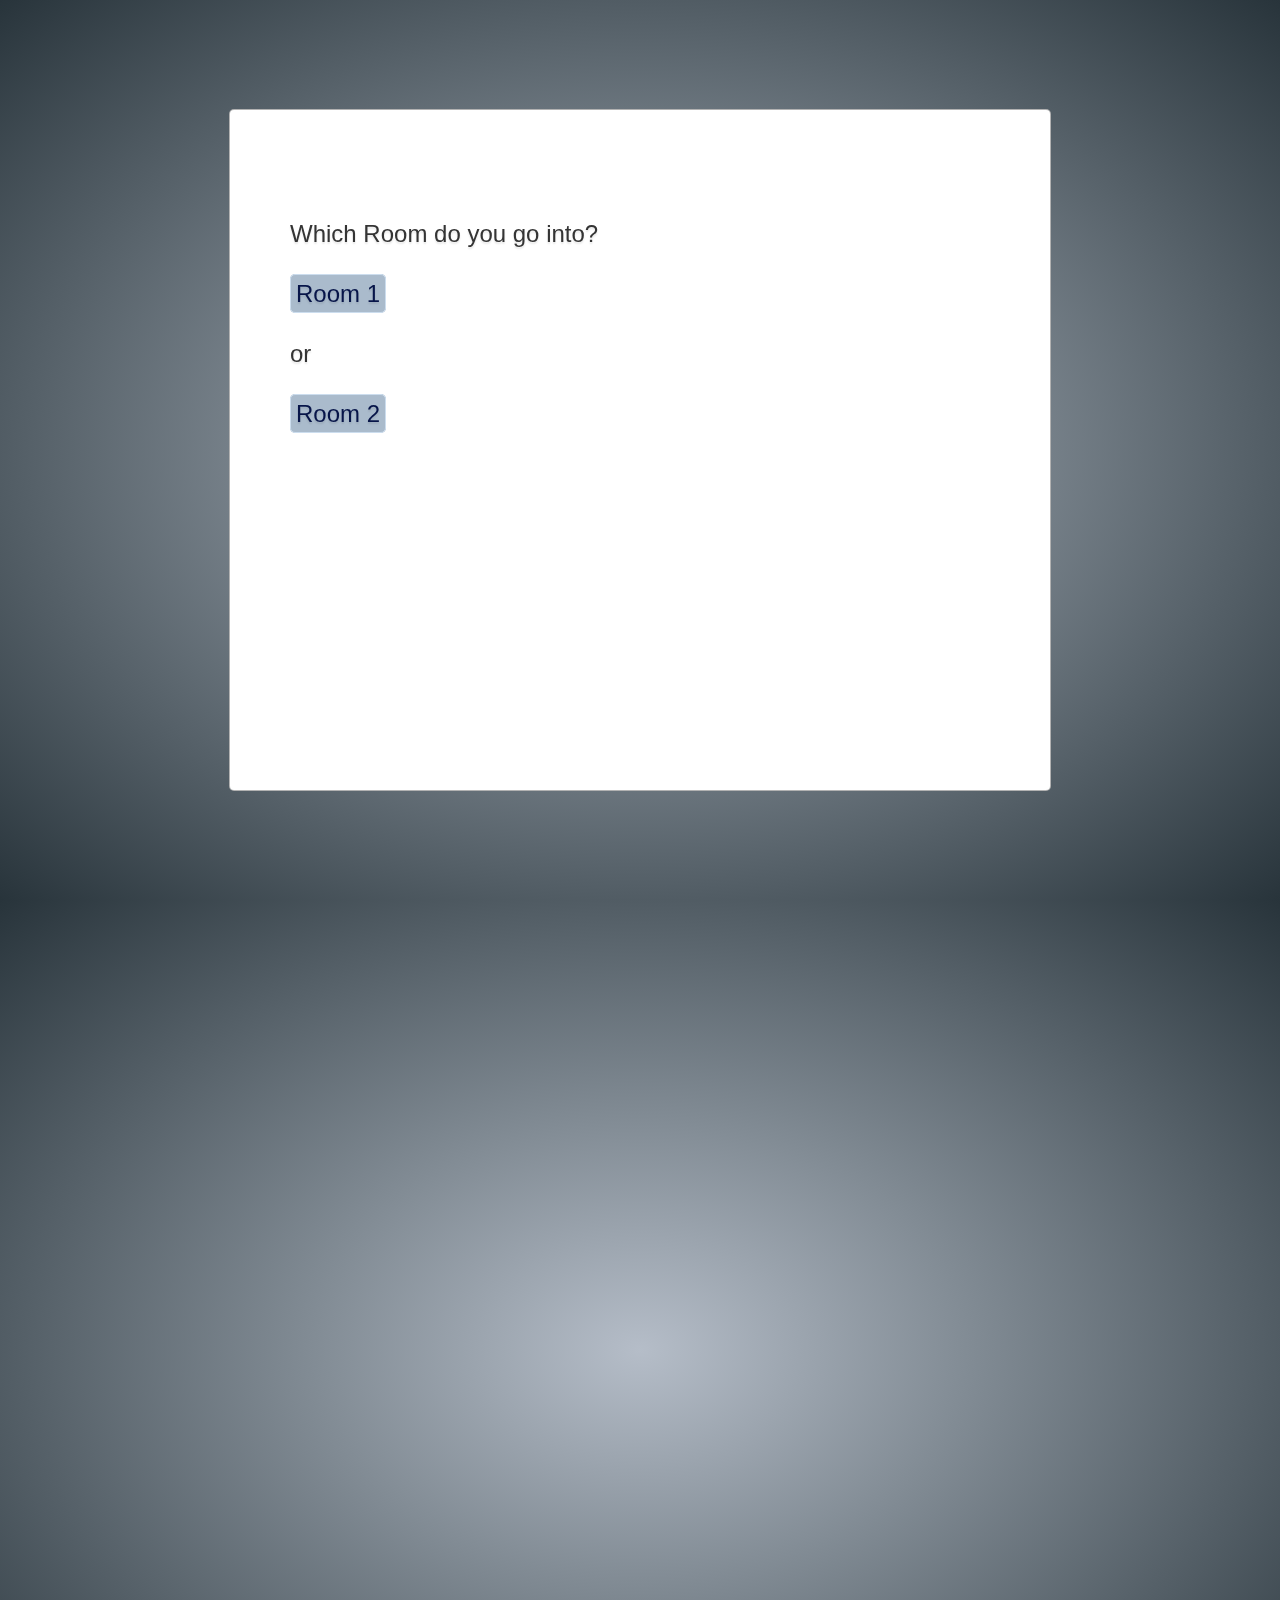
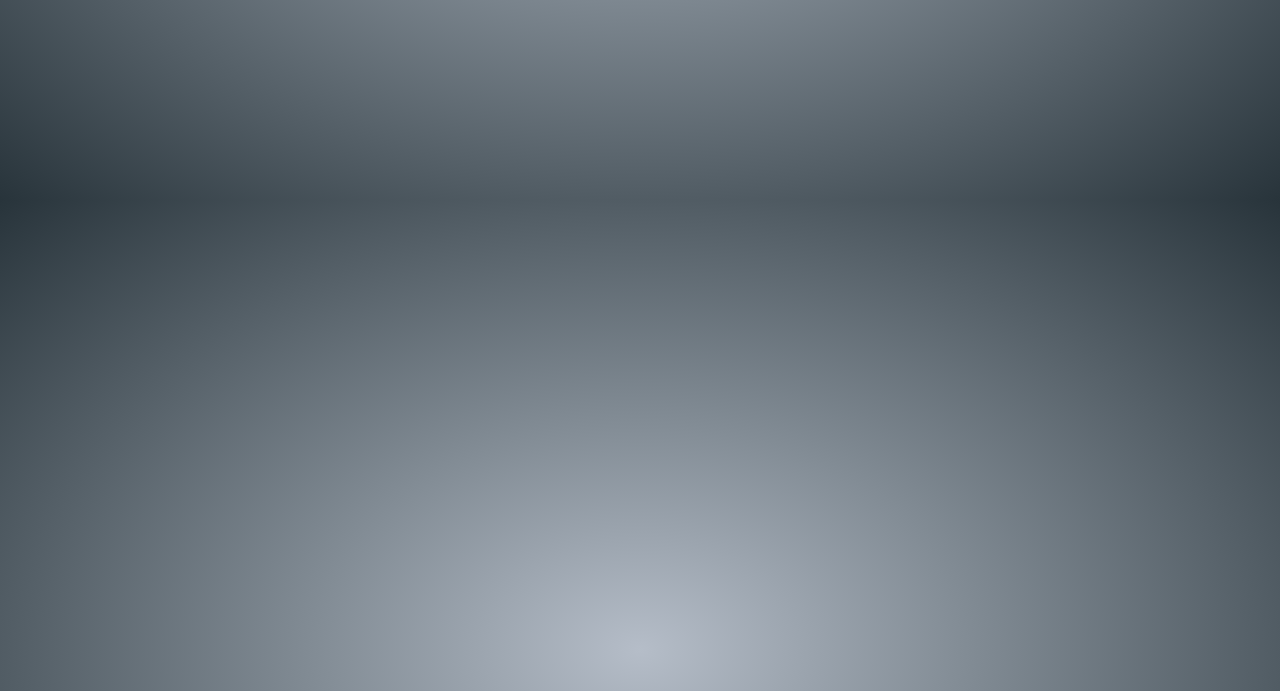
==== DontPanic/index.html @ 07ecffc5 "Started Skeleton" ====
﻿<!DOCTYPE html>
<html lang="en">
<head>
    <title>Don't Panic!</title>
    <link href="css/main.css" rel="stylesheet" />
    <link href="css/reset.css" rel="stylesheet" />
</head>
<body>

    <div id="impress">
        <!--THIS IS WHERE YOU START-->
        <div id="intro" class="step slide">
            <div class="slide-text">
                <p> </p>
                <br />
                <p>Which Room do you go into?</p>
                <p><a href="#room1">Room 1</a></p>
                <p>or</p>
                <p><a href="#room2">Room 2</a></p>
            </div>
        </div>
        <!--Room 1-->
        <div id="room1" class="step slide" data-x="1500">
            <div class="slide-text">
                <p> </p>
                <br />
                <p>Where do you go?</p>
                <p><a href="#balcony">The Balcony</a></p>
                <p>or</p>
                <p><a href="#bathroom">The Bathroom</a></p>
            </div>
        </div>
        <!--Room 2-->
        <div id="room2" class="step slide" data-x="-1500">
            <div class="slide-text">
                <p> </p>
                <br />
                <p>Where do you go?</p>
                <p><a href="#outside">Go Outside</a></p>
                <p>or</p>
                <p><a href="#closet">Go into the Closet</a></p>
            </div>
        </div>
        <!--Balcony-->
        <div id="balcony" class="step slide" data-y="-1500">
            <div class="slide-text">
                <p> </p>
                <br />
                <p>What do  you do?</p>
                <p><a href="#edge">Look over the edge</a></p>
                <p>or</p>
                <p><a href="#liftGlass">Lift up the glass</a></p>
            </div>
        </div>
        <!--Bathroom-->
        <div id="bathroom" class="step slide" data-y="1500">
            <div class="slide-text">
                <p> </p>
                <br />
                <p>Where do you go?</p>
                <p><a href="#toilet">Use the toilet</a></p>
                <p>or</p>
                <p><a href="#washFace">Wash your face</a></p>
            </div>
        </div>
        <!--Outside-->
        <div id="outside" class="step slide" data-z="1500">
            <div class="slide-text">
                <p> </p>
                <br />
                <p>Where do you go?</p>
                <p><a href="#forest">Run for the forest</a></p>
                <p>or</p>
                <p><a href="#shed">Run for the shed</a></p>
            </div>
        </div>
        <!--Closet-->
        <div id="closet" class="step slide" data-z="1500">
            <div class="slide-text">
                <p> </p>
                <br />
                <p>Where do you go?</p>
                <p><a href="#light">Use the toilet</a></p>
                <p>or</p>
                <p><a href="#">Wash your face</a></p>
            </div>
        </div>
    </div>


        <!--JavaScript-->
        <script src="js/impress.js"></script>
        <script>impress().init();</script>
</body>
</html>
---- DontPanic/css/main.css ----
﻿body {
background: #b5bdc8;
background: -moz-radial-gradient(center, ellipse cover,  #b5bdc8 0, #828c95 36%, #28343b 100%);
background: -webkit-gradient(radial, center center, 0, center center, 100%, color-stop(0,#b5bdc8), color-stop(36%,#828c95), color-stop(100%,#28343b));
background: -webkit-radial-gradient(center, ellipse cover,  #b5bdc8 0,#828c95 36%,#28343b 100%);
background: -o-radial-gradient(center, ellipse cover,  #b5bdc8 0,#828c95 36%,#28343b 100%);
background: -ms-radial-gradient(center, ellipse cover,  #b5bdc8 0,#828c95 36%,#28343b 100%);
background: radial-gradient(ellipse at center,  #b5bdc8 0,#828c95 36%,#28343b 100%);
filter: progid:DXImageTransform.Microsoft.gradient( startColorstr='#b5bdc8', endColorstr='#28343b',GradientType=1 );
}

/* styling for slides that are inactive */
.impress-enabled .step {
    margin: 0;
    opacity: 0.0;
    -webkit-transition: opacity 1s ease;
    -moz-transition: opacity 1s ease;
    -ms-transition: opacity 1s ease;
    -o-transition: opacity 1s ease;
    transition: opacity 1s ease;
}

    /* styling for slides that are active*/
    .impress-enabled .step.active {
        opacity: 1;
    }


/* styling for all slides */
.slide {
    display: block;
    width: 700px;
    height: 600px;
    padding: 40px 60px;
    background-color: white;
    border: 1px solid rgba(0, 0, 0, .3);
    color: rgb(52, 52, 52);
    text-shadow: 0 2px 2px rgba(0, 0, 0, .1);
    border-radius: 5px;
    font-family:'Lucida Sans', 'Lucida Sans Regular', 'Lucida Grande', 'Lucida Sans Unicode', Geneva, Verdana, sans-serif;
    font-size: 24px;
}

/* styling for slide paragraphs */
.slide p {
        margin-top: 15px;
        margin-bottom: 30px;
        line-height: 30px;
    }

/* styling for slide links */
.slide a, .slide a:visited {
        color: #071549;
        text-decoration: none;
        background-color: #abc;
        padding: 5px;
        border-radius: 5px;
        border: 1px solid #cde;
    }

.slide a:hover, .slide a:active {
            background-color: #cde;
        }

/* styling for slide text area */
.slide .slide-text {
        height: 450px;
    }

/* styling for menu section of each slide */
div.menu {
    border-top: 2px solid black;
    padding-top: 25px;
    text-align: center;
}
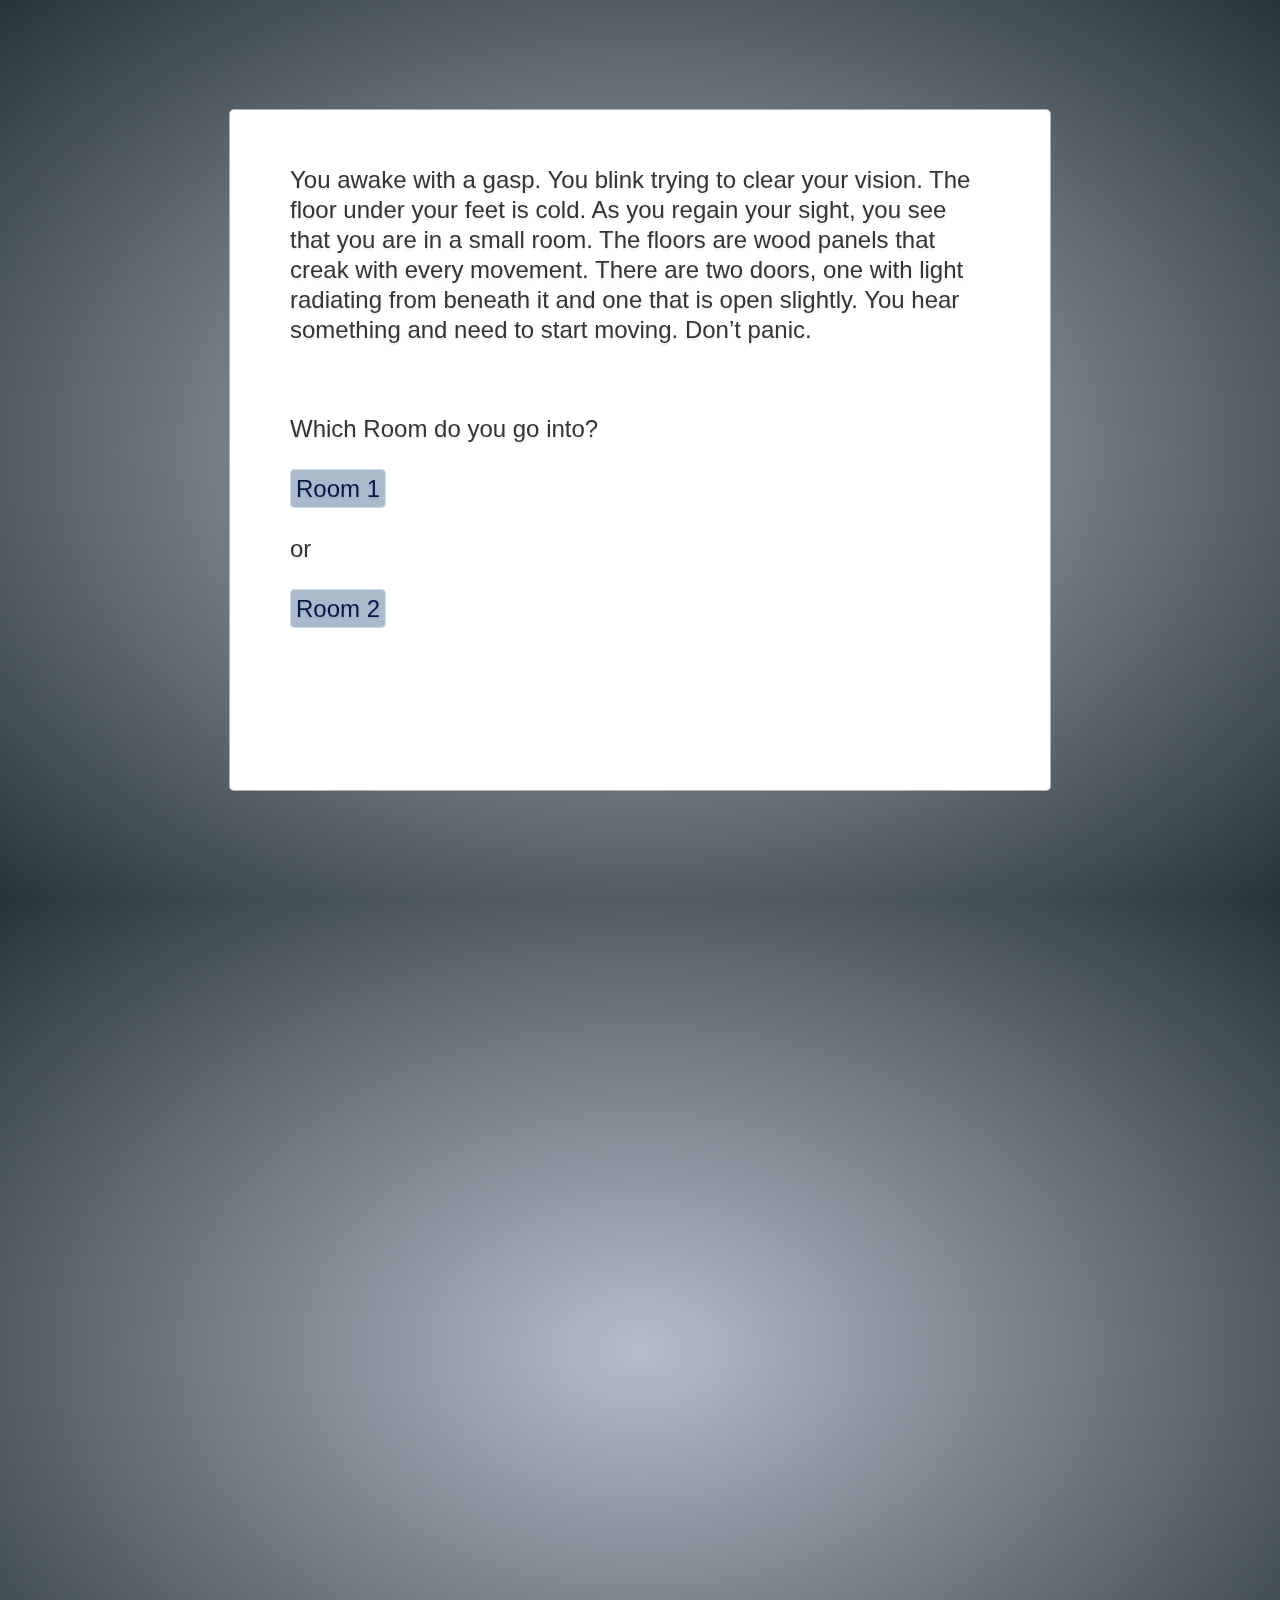
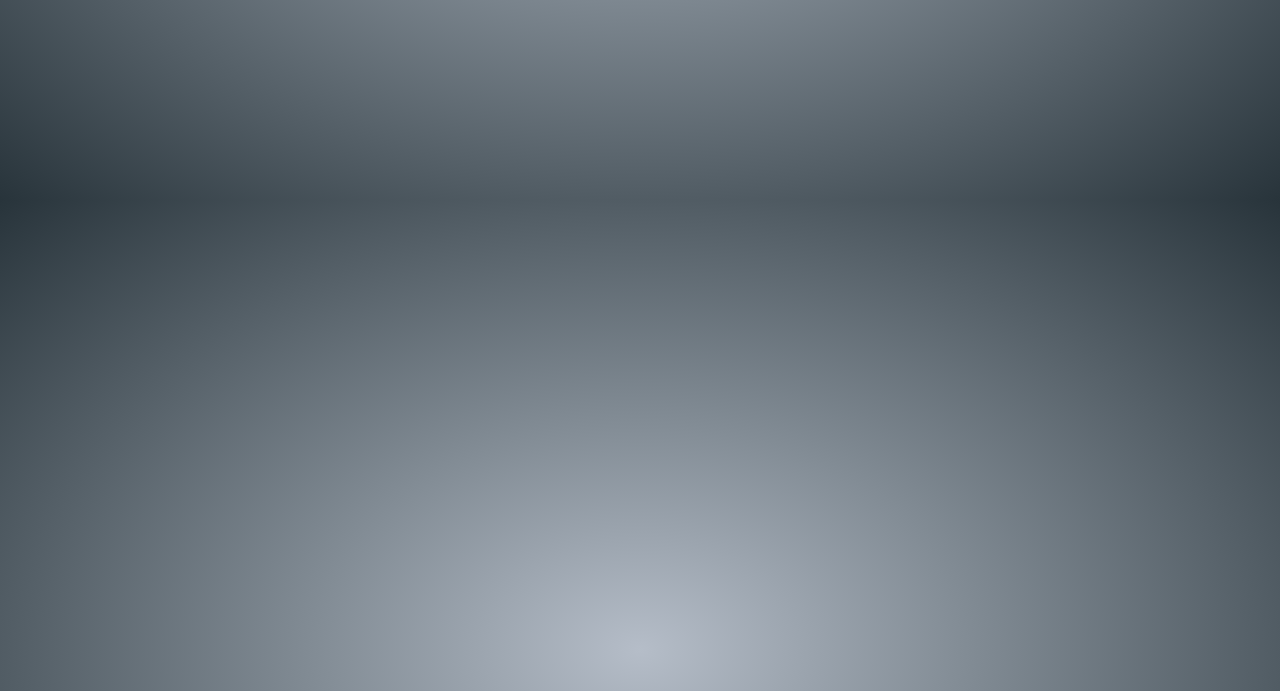
==== commit 52467f4a: "Added Story Content" ====
--- a/DontPanic/index.html
+++ b/DontPanic/index.html
@@ -11,7 +11,7 @@
         <!--THIS IS WHERE YOU START-->
         <div id="intro" class="step slide">
             <div class="slide-text">
-                <p> </p>
+                <p> You awake with a gasp. You blink trying to clear your vision. The floor under your feet is cold. As you regain your sight, you see that you are in a small room. The floors are wood panels that creak with every movement.  There are two doors, one with light radiating from beneath it and one that is open slightly.  You hear something and need to start moving. Don’t panic. </p>
                 <br />
                 <p>Which Room do you go into?</p>
                 <p><a href="#room1">Room 1</a></p>
@@ -22,7 +22,7 @@
         <!--Room 1-->
         <div id="room1" class="step slide" data-x="1500">
             <div class="slide-text">
-                <p> </p>
+                <p> You slowly walk into the next room. You look around you and notice that the room is everything but a couch and a barred window. You don’t know why you are here or how you got here but you need to get out. There is something here. Something is stalking you. You look to your left and see a door out to the balcony and to your right is a bathroom. You know what the right option is but you still consider going in the bathroom. </p>
                 <br />
                 <p>Where do you go?</p>
                 <p><a href="#balcony">The Balcony</a></p>
@@ -33,18 +33,18 @@
         <!--Room 2-->
         <div id="room2" class="step slide" data-x="-1500">
             <div class="slide-text">
-                <p> </p>
+                <p>You stumble into the next room and see that it is much brighter in here.  You hear a large bang as the door slams behind you. You quickly turn around and see nothing. You frantically look around and still see nothing. Directly in front of you there is a set of stairs that might go outside.  You look down and see a trap door that seems to be unlocked.  Even though going deeper into house seems like a bad idea, you still consider it to be an option. </p>
                 <br />
                 <p>Where do you go?</p>
                 <p><a href="#outside">Go Outside</a></p>
                 <p>or</p>
-                <p><a href="#closet">Go into the Closet</a></p>
+                <p><a href="#trapdoor">Go into the Closet</a></p>
             </div>
         </div>
         <!--Balcony-->
         <div id="balcony" class="step slide" data-y="-1500">
             <div class="slide-text">
-                <p> </p>
+                <p> You step out onto the balcony. There isn’t anything out here other than an upside down glass and an old wooden railing. You hear something below the balcony and something inside says it’s a good Idea to look over the edge. There also appears to be something beneath the glass. </p>
                 <br />
                 <p>What do  you do?</p>
                 <p><a href="#edge">Look over the edge</a></p>
@@ -55,9 +55,9 @@
         <!--Bathroom-->
         <div id="bathroom" class="step slide" data-y="1500">
             <div class="slide-text">
-                <p> </p>
+                <p> Against your better judgment you went into the bathroom. The only thing to do in here is use the toilet (which is surprisingly working) or to have a drink of water. </p>
                 <br />
-                <p>Where do you go?</p>
+                <p>What do you do?</p>
                 <p><a href="#toilet">Use the toilet</a></p>
                 <p>or</p>
                 <p><a href="#washFace">Wash your face</a></p>
@@ -66,7 +66,7 @@
         <!--Outside-->
         <div id="outside" class="step slide" data-z="1500">
             <div class="slide-text">
-                <p> </p>
+                <p>You make it outside and the light hurts your eyes. You stop to think, but know you don’t have much time. You can either go to the forest or run for that shady looking shed. </p>
                 <br />
                 <p>Where do you go?</p>
                 <p><a href="#forest">Run for the forest</a></p>
@@ -74,15 +74,96 @@
                 <p><a href="#shed">Run for the shed</a></p>
             </div>
         </div>
-        <!--Closet-->
-        <div id="closet" class="step slide" data-z="1500">
+        <!--TrapDoor-->
+        <div id="trapdoor" class="step slide" data-z="1500">
             <div class="slide-text">
-                <p> </p>
+                <p>You open the trapdoor and go down the stairs its dark. You look around and see a dark silhouette to your left is a light switch.  Turning around seems like a better idea. </p>
                 <br />
-                <p>Where do you go?</p>
-                <p><a href="#light">Use the toilet</a></p>
+                <p>What do you do?</p>
+                <p><a href="#light">Turn on the light</a></p>
                 <p>or</p>
-                <p><a href="#">Wash your face</a></p>
+                <p><a href="#goback">Turn back</a></p>
+            </div>
+        </div>
+        <!--Look over the edge! LOSE-->
+        <div id="edge" class="step slide" data-z="1500" data-y="1500">
+            <div class="slide-text">
+                <p> You look over the edge and before you know what happened, you are pulled over the edge by something with claws. You hit the ground hard and try to get up. Before you are able to run, what pulled you over the edge lunges at you. You are dead.</p>
+                <div class="menu">
+                    <a href="#intro">START OVER</a>
+                </div>
+
+            </div>
+        </div>
+        <!--Lift up the glass? LOSE-->
+        <div id="liftGlass" class="step slide" data-z="-1500" data-y="-1500">
+            <div class="slide-text">
+                <p> You lift up the glass and see that there is actually nothing under the glass. That thing that was following you climbs over the balcony and devours you. You are dead. </p>
+                <br /><p>You Lose</p>
+                <div class="menu">
+                    <a href="#intro">START OVER</a>
+                </div>
+
+            </div>
+        </div>
+        <!--Use the toilet!LOSE-->
+        <div id="toilet" class="step slide" data-x="1500" data-z="1500">
+            <div class="slide-text">
+                <p> Just as you are about to sit on the toilet, a creature bursts through the door and kills you. You died with your pants down… Shouldn’t have done that.</p>
+                <div class="menu">
+                    <a href="#intro">START OVER</a>
+                </div>
+
+            </div>
+        </div>
+        <!--Wash your face LOSE-->
+        <div id="washFace" class="step slide" data-x="-1500" data-z="-1500">
+            <div class="slide-text">
+                <p>You turn faucet on and no water comes out.  You feel something penetrate your chest. You are dead.	 </p>
+                <div class="menu">
+                    <a href="#intro">START OVER</a>
+                </div>
+
+            </div>
+        </div>
+        <!--Run for the forest! WIN-->
+        <div id="forest" class="step slide" data-z="1500" data-y="1500">
+            <div class="slide-text">
+                <p> You sprint as fast as you can to make it to the forest. You escape and find a near by group of travellers who provide you with food and shelter. You live with them for the rest of your life. YOU WIN!</p>
+                <div class="menu">
+                    <a href="#intro">START OVER</a>
+                </div>
+
+            </div>
+        </div>
+        <!--run for the shed! LOSE-->
+        <div id="shed" class="step slide" data-z="-1500" data-y="-1500">
+            <div class="slide-text">
+                <p> You make it to the shed and go inside. You are ripped to pieces by 50 hanging chain saws that were conveniently on. </p>
+                <div class="menu">
+                    <a href="#intro">START OVER</a>
+                </div>
+
+            </div>
+        </div>
+        <!--Turn on the light! LOSE-->
+        <div id="light" class="step slide" data-z="1500" data-y="1500" data-x="1500">
+            <div class="slide-text">
+                <p> The silhouette turns out to be the beast stalking you and eats you alive. You are dead.</p>
+                <div class="menu">
+                    <a href="#intro">START OVER</a>
+                </div>
+
+            </div>
+        </div>
+        <!--Turn back! LOSE-->
+        <div id="goback" class="step slide" data-z="-1500" data-y="-1500" data-x="-1500">
+            <div class="slide-text">
+                <p>The beast was behind you and mauls your face. You are dead. </p>
+                <div class="menu">
+                    <a href="#intro">START OVER</a>
+                </div>
+
             </div>
         </div>
     </div>
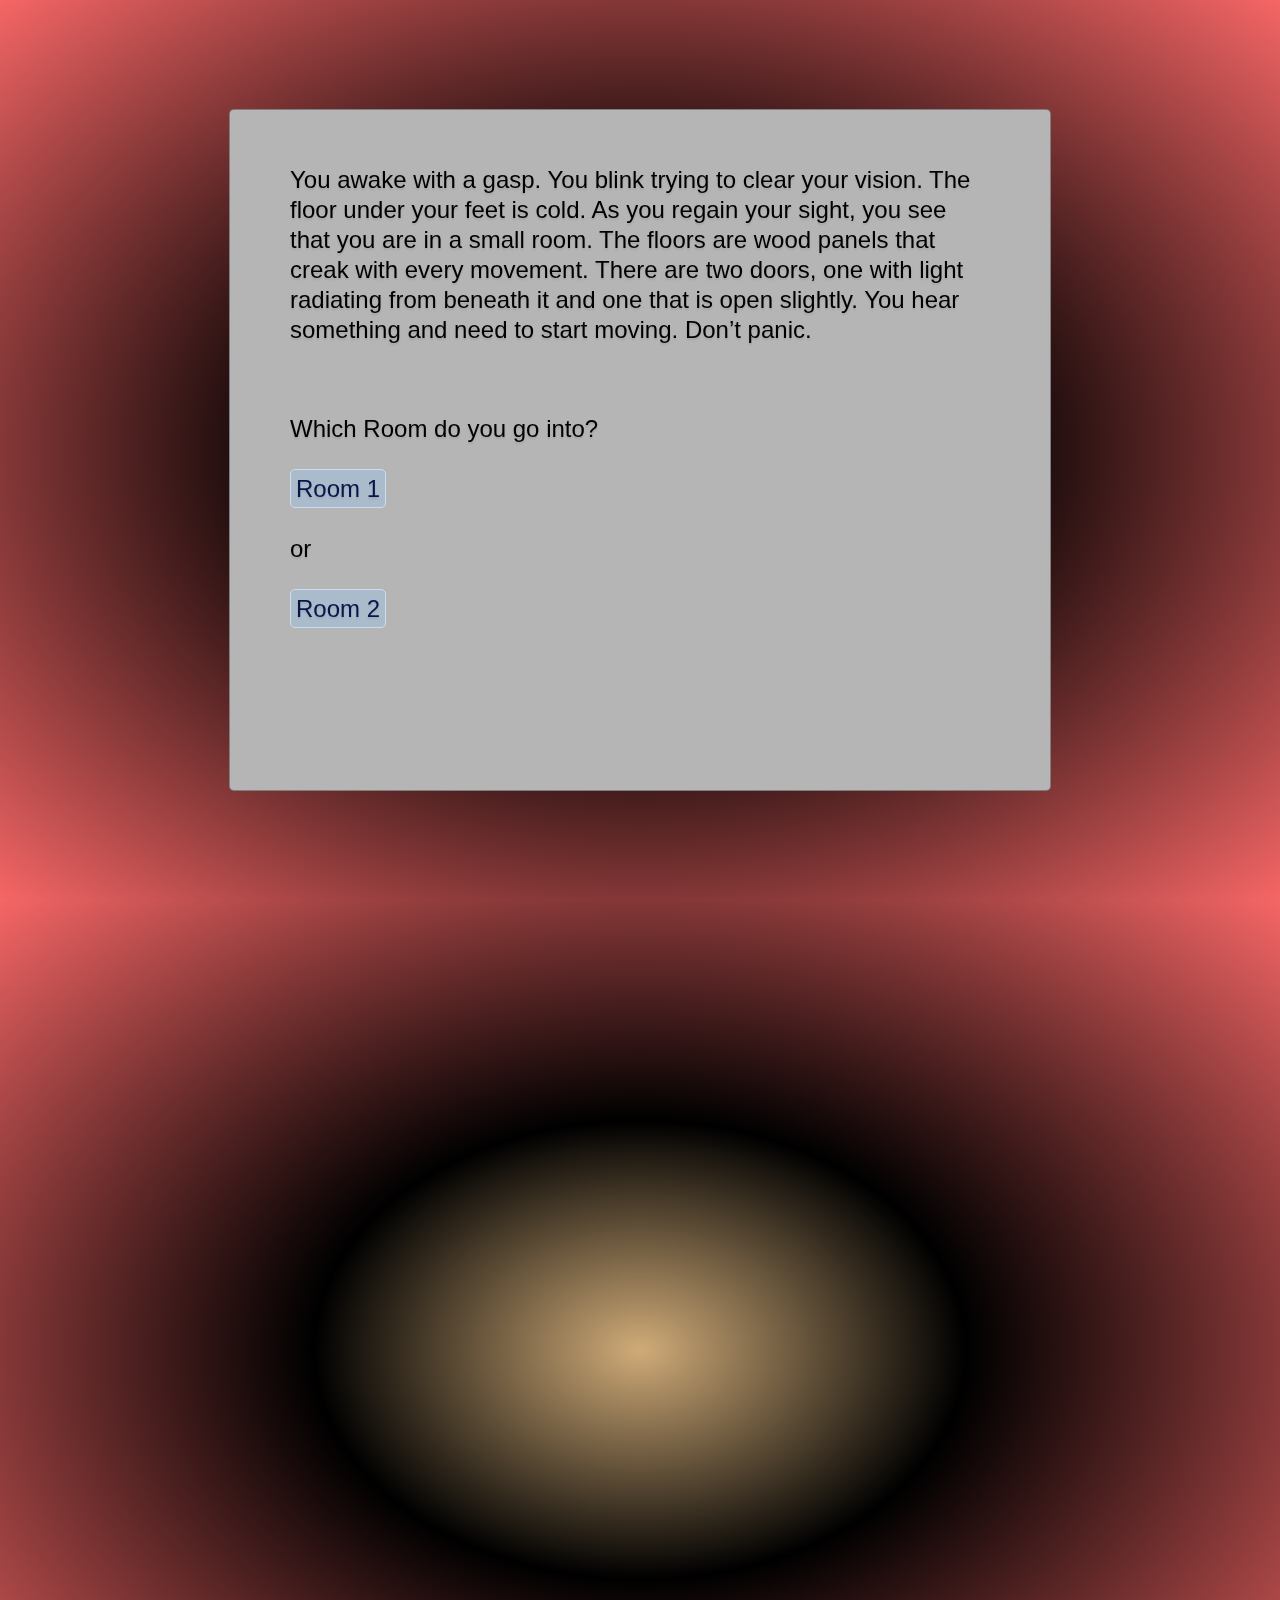
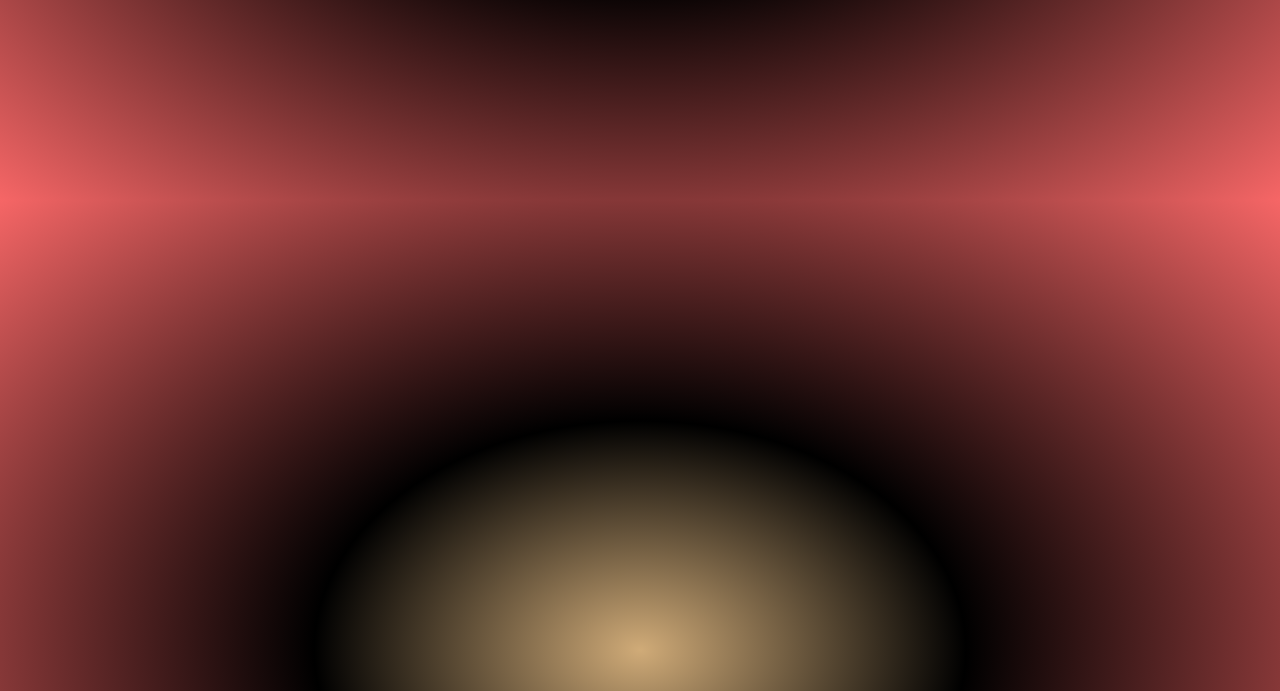
==== commit 73c3109c: "Changed colors, fixed slide transitions" ====
--- a/DontPanic/index.html
+++ b/DontPanic/index.html
@@ -90,6 +90,7 @@
             <div class="slide-text">
                 <p> You look over the edge and before you know what happened, you are pulled over the edge by something with claws. You hit the ground hard and try to get up. Before you are able to run, what pulled you over the edge lunges at you. You are dead.</p>
                 <div class="menu">
+                    <p>YOU LOSE</p>
                     <a href="#intro">START OVER</a>
                 </div>
 
@@ -99,8 +100,9 @@
         <div id="liftGlass" class="step slide" data-z="-1500" data-y="-1500">
             <div class="slide-text">
                 <p> You lift up the glass and see that there is actually nothing under the glass. That thing that was following you climbs over the balcony and devours you. You are dead. </p>
-                <br /><p>You Lose</p>
+                <br />
                 <div class="menu">
+                    <p>YOU LOSE</p>
                     <a href="#intro">START OVER</a>
                 </div>
 
@@ -111,6 +113,7 @@
             <div class="slide-text">
                 <p> Just as you are about to sit on the toilet, a creature bursts through the door and kills you. You died with your pants down… Shouldn’t have done that.</p>
                 <div class="menu">
+                    <p>YOU LOSE</p>
                     <a href="#intro">START OVER</a>
                 </div>
 
@@ -121,13 +124,14 @@
             <div class="slide-text">
                 <p>You turn faucet on and no water comes out.  You feel something penetrate your chest. You are dead.	 </p>
                 <div class="menu">
+                    <p>YOU LOSE</p>
                     <a href="#intro">START OVER</a>
                 </div>
 
             </div>
         </div>
         <!--Run for the forest! WIN-->
-        <div id="forest" class="step slide" data-z="1500" data-y="1500">
+        <div id="forest" class="step slide" data-x="1500" data-y="1500">
             <div class="slide-text">
                 <p> You sprint as fast as you can to make it to the forest. You escape and find a near by group of travellers who provide you with food and shelter. You live with them for the rest of your life. YOU WIN!</p>
                 <div class="menu">
@@ -137,10 +141,11 @@
             </div>
         </div>
         <!--run for the shed! LOSE-->
-        <div id="shed" class="step slide" data-z="-1500" data-y="-1500">
+        <div id="shed" class="step slide" data-x="-1500" data-y="-1500">
             <div class="slide-text">
                 <p> You make it to the shed and go inside. You are ripped to pieces by 50 hanging chain saws that were conveniently on. </p>
                 <div class="menu">
+                    <p>YOU LOSE</p>
                     <a href="#intro">START OVER</a>
                 </div>
 
@@ -151,6 +156,7 @@
             <div class="slide-text">
                 <p> The silhouette turns out to be the beast stalking you and eats you alive. You are dead.</p>
                 <div class="menu">
+                    <p>YOU LOSE</p>
                     <a href="#intro">START OVER</a>
                 </div>
 
@@ -161,6 +167,7 @@
             <div class="slide-text">
                 <p>The beast was behind you and mauls your face. You are dead. </p>
                 <div class="menu">
+                    <p>YOU LOSE</p>
                     <a href="#intro">START OVER</a>
                 </div>
 
--- a/DontPanic/css/main.css
+++ b/DontPanic/css/main.css
@@ -1,11 +1,11 @@
 ﻿body {
-background: #b5bdc8;
-background: -moz-radial-gradient(center, ellipse cover,  #b5bdc8 0, #828c95 36%, #28343b 100%);
-background: -webkit-gradient(radial, center center, 0, center center, 100%, color-stop(0,#b5bdc8), color-stop(36%,#828c95), color-stop(100%,#28343b));
-background: -webkit-radial-gradient(center, ellipse cover,  #b5bdc8 0,#828c95 36%,#28343b 100%);
-background: -o-radial-gradient(center, ellipse cover,  #b5bdc8 0,#828c95 36%,#28343b 100%);
-background: -ms-radial-gradient(center, ellipse cover,  #b5bdc8 0,#828c95 36%,#28343b 100%);
-background: radial-gradient(ellipse at center,  #b5bdc8 0,#828c95 36%,#28343b 100%);
+background: #d0ab78;
+background: -moz-radial-gradient(center, ellipse cover,  #d0ab78 0, #000000 36%, #f66666 100%);
+background: -webkit-gradient(radial, center center, 0, center center, 100%, color-stop(0,#d0ab78), color-stop(36%,#000000), color-stop(100%,#f66666));
+background: -webkit-radial-gradient(center, ellipse cover,  #d0ab78 0,#000000 36%,#f66666 100%);
+background: -o-radial-gradient(center, ellipse cover,  #d0ab78 0,#000000 36%,#f66666 100%);
+background: -ms-radial-gradient(center, ellipse cover,  #d0ab78 0,#000000 36%,#f66666 100%);
+background: radial-gradient(ellipse at center,  #d0ab78 0,#000000 36%,#f66666 100%);
 filter: progid:DXImageTransform.Microsoft.gradient( startColorstr='#b5bdc8', endColorstr='#28343b',GradientType=1 );
 }
 
@@ -32,9 +32,9 @@
     width: 700px;
     height: 600px;
     padding: 40px 60px;
-    background-color: white;
+    background-color: #b5b5b5;
     border: 1px solid rgba(0, 0, 0, .3);
-    color: rgb(52, 52, 52);
+    color: rgb(0, 0, 0);
     text-shadow: 0 2px 2px rgba(0, 0, 0, .1);
     border-radius: 5px;
     font-family:'Lucida Sans', 'Lucida Sans Regular', 'Lucida Grande', 'Lucida Sans Unicode', Geneva, Verdana, sans-serif;
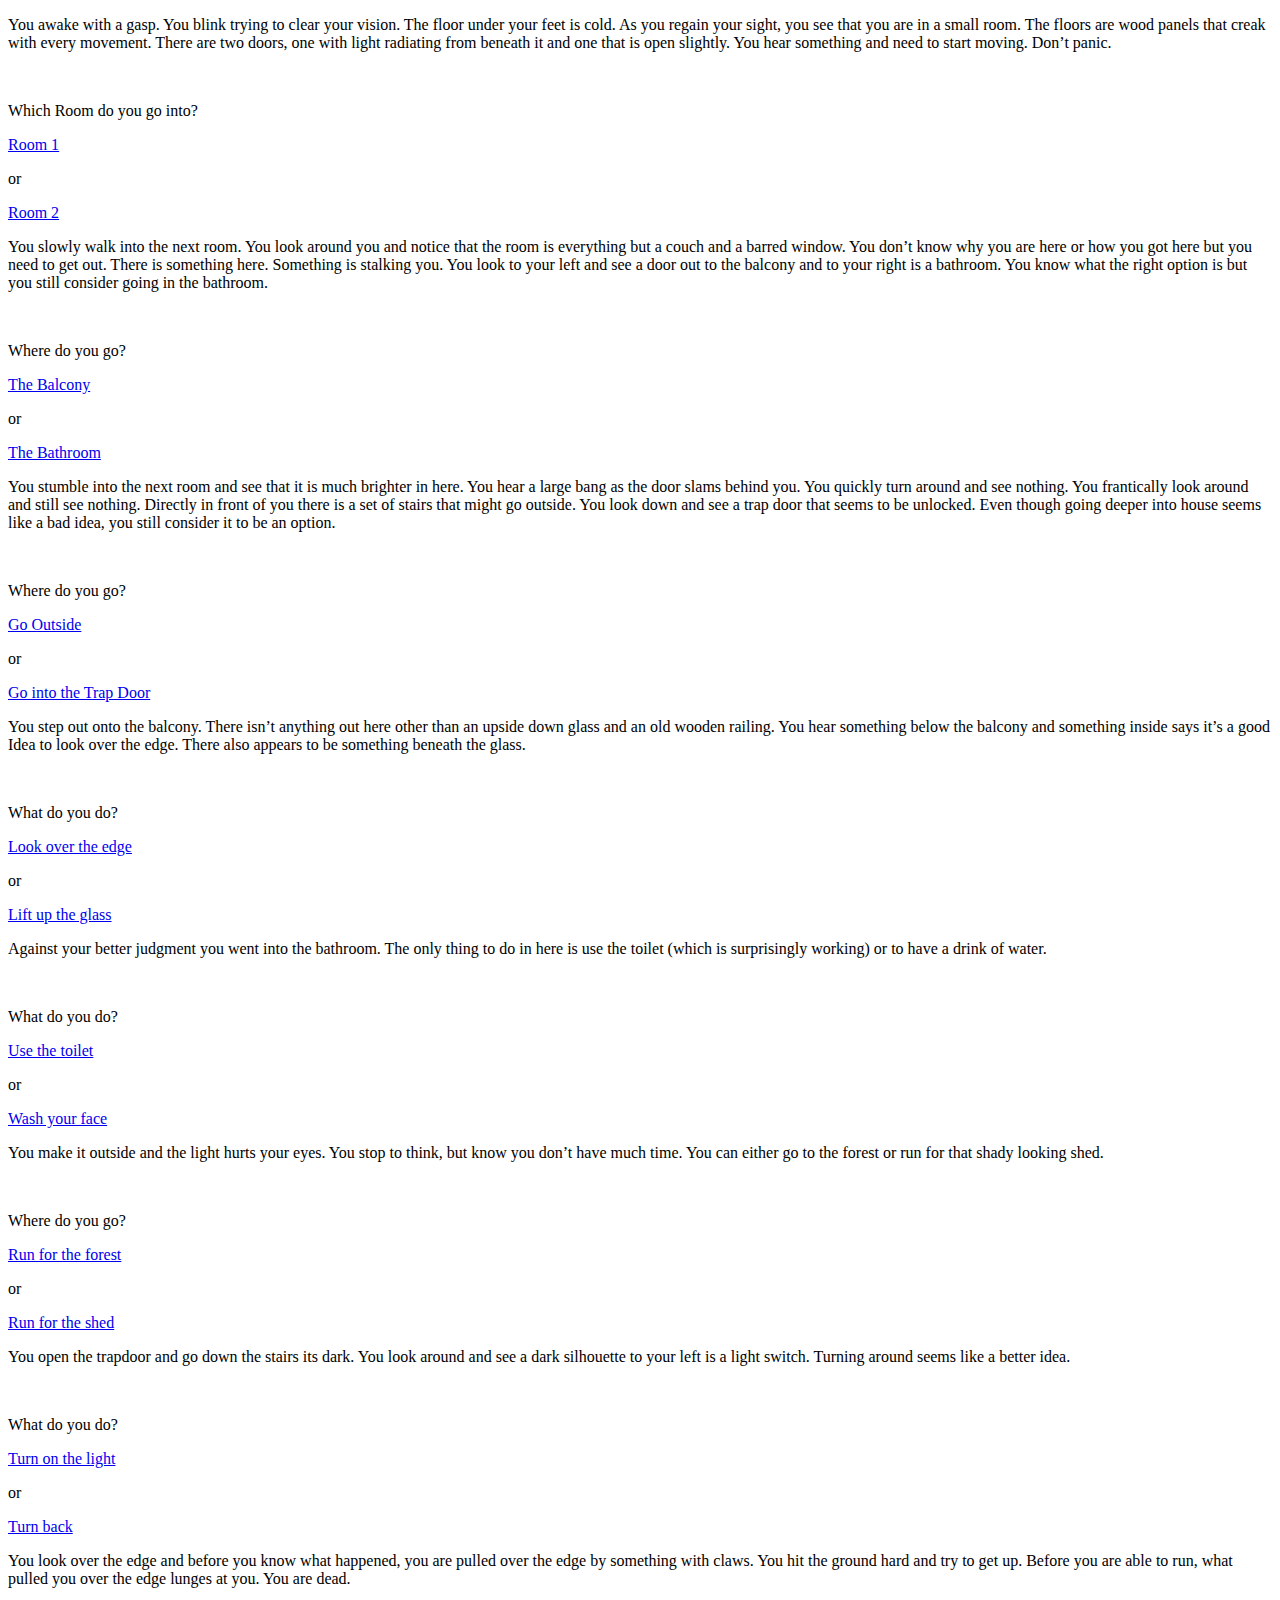
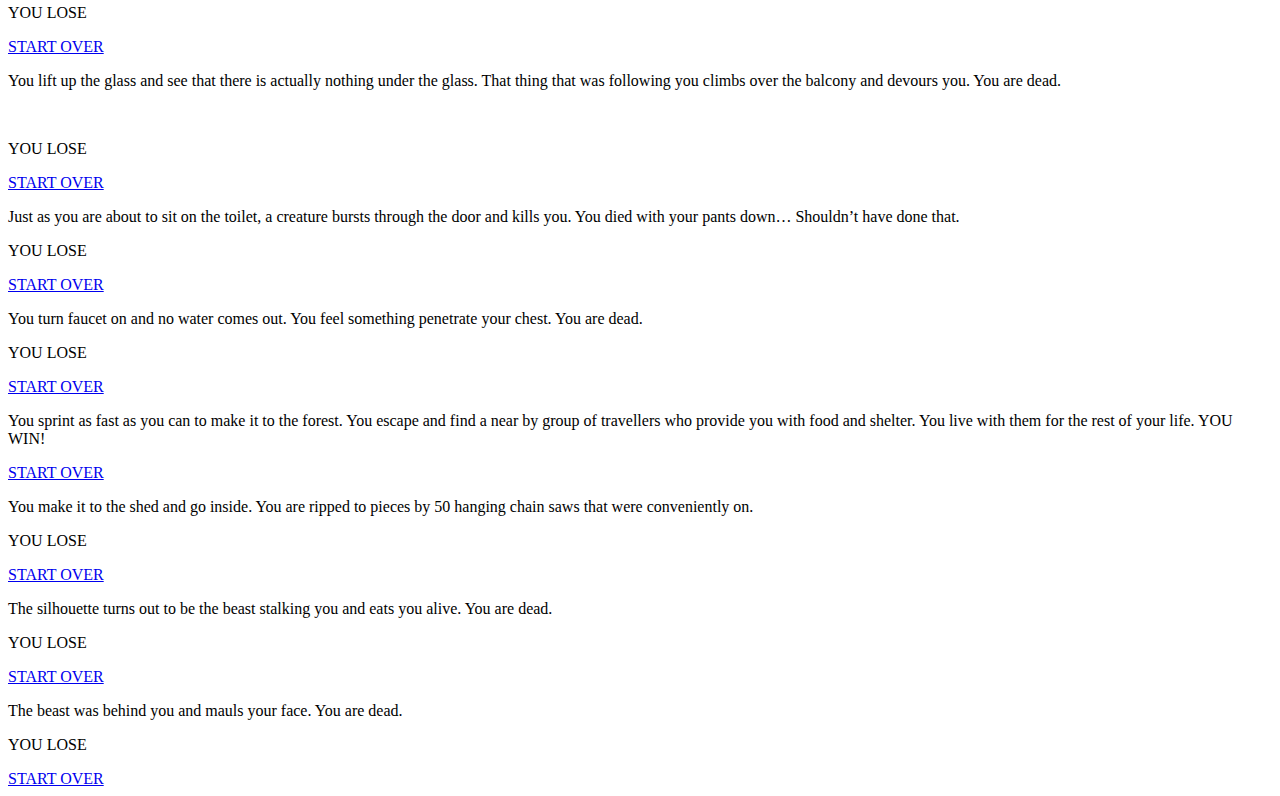
==== commit ea49629b: "fixed overlap issue" ====
--- a/DontPanic/index.html
+++ b/DontPanic/index.html
@@ -1,4 +1,9 @@
-﻿<!DOCTYPE html>
+﻿<!--File Name:index.html
+    Author: Justin Caguiat
+    Last Modified: Jan-28-2015
+    -->
+<!DOCTYPE html>
+
 <html lang="en">
 <head>
     <title>Don't Panic!</title>
@@ -38,11 +43,11 @@
                 <p>Where do you go?</p>
                 <p><a href="#outside">Go Outside</a></p>
                 <p>or</p>
-                <p><a href="#trapdoor">Go into the Closet</a></p>
+                <p><a href="#trapdoor">Go into the Trap Door</a></p>
             </div>
         </div>
         <!--Balcony-->
-        <div id="balcony" class="step slide" data-y="-1500">
+        <div id="balcony" class="step slide" data-x="-3000">
             <div class="slide-text">
                 <p> You step out onto the balcony. There isn’t anything out here other than an upside down glass and an old wooden railing. You hear something below the balcony and something inside says it’s a good Idea to look over the edge. There also appears to be something beneath the glass. </p>
                 <br />
@@ -64,7 +69,7 @@
             </div>
         </div>
         <!--Outside-->
-        <div id="outside" class="step slide" data-z="1500">
+        <div id="outside" class="step slide" data-y="3000">
             <div class="slide-text">
                 <p>You make it outside and the light hurts your eyes. You stop to think, but know you don’t have much time. You can either go to the forest or run for that shady looking shed. </p>
                 <br />
@@ -75,7 +80,7 @@
             </div>
         </div>
         <!--TrapDoor-->
-        <div id="trapdoor" class="step slide" data-z="1500">
+        <div id="trapdoor" class="step slide" data-x="-3000">
             <div class="slide-text">
                 <p>You open the trapdoor and go down the stairs its dark. You look around and see a dark silhouette to your left is a light switch.  Turning around seems like a better idea. </p>
                 <br />
@@ -131,7 +136,7 @@
             </div>
         </div>
         <!--Run for the forest! WIN-->
-        <div id="forest" class="step slide" data-x="1500" data-y="1500">
+        <div id="forest" class="step slide" data-x="1500" data-y="3500">
             <div class="slide-text">
                 <p> You sprint as fast as you can to make it to the forest. You escape and find a near by group of travellers who provide you with food and shelter. You live with them for the rest of your life. YOU WIN!</p>
                 <div class="menu">
@@ -152,7 +157,7 @@
             </div>
         </div>
         <!--Turn on the light! LOSE-->
-        <div id="light" class="step slide" data-z="1500" data-y="1500" data-x="1500">
+        <div id="light" class="step slide" data-x="3500">
             <div class="slide-text">
                 <p> The silhouette turns out to be the beast stalking you and eats you alive. You are dead.</p>
                 <div class="menu">
